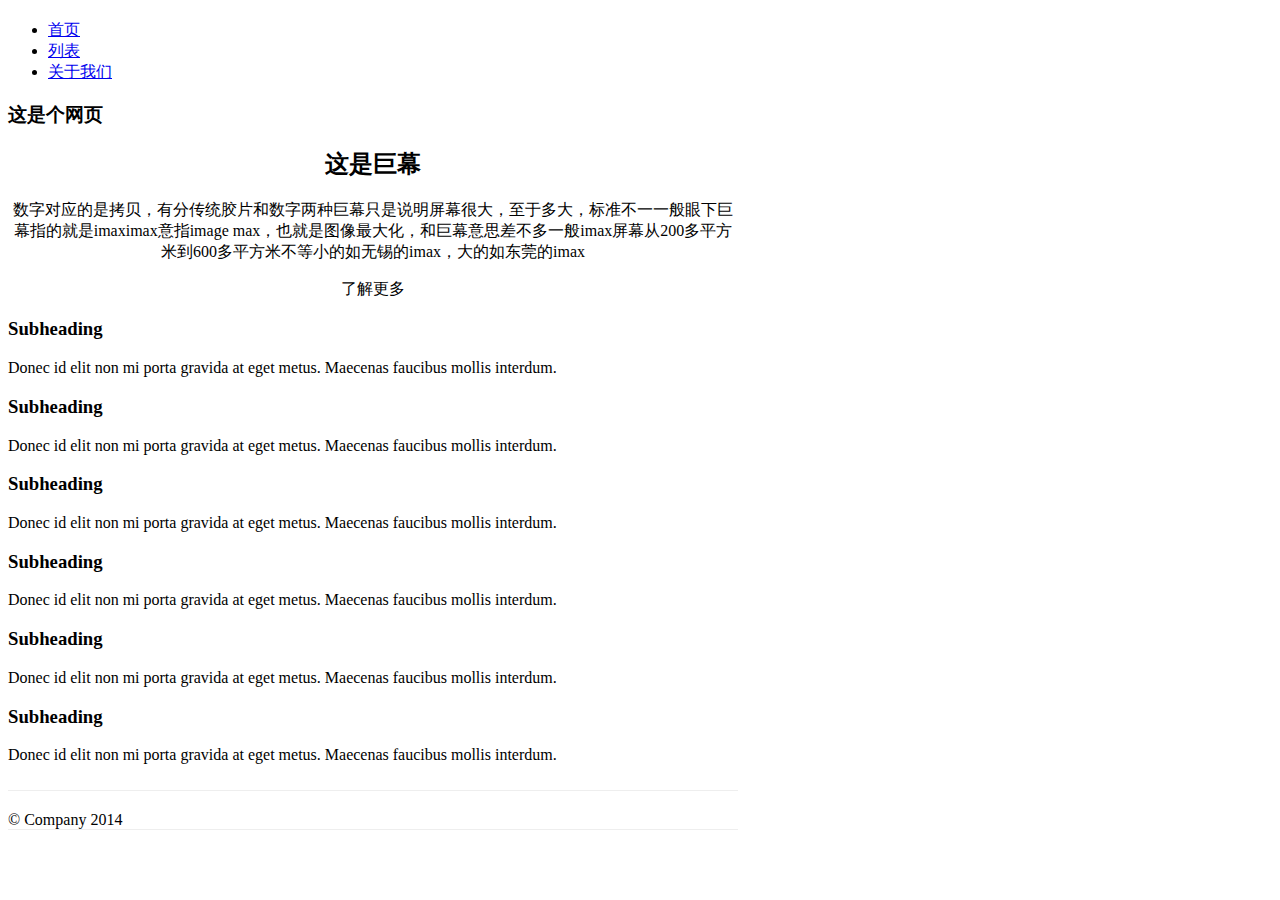
==== index.html @ f5159e56 "Merge pull request #6 from chengyuan9826/master" ====
<!DOCTYPE html>
<html lang="en">
<head>
    <meta charset="utf-8">
    <meta http-equiv="X-UA-Compatible" content="IE=edge">

    <link href="css/bootstap.css" rel="stylesheet">
    <title>项目</title>

    <style>
        .container {
            max-width: 730px;
        }

        .m-hd {
            margin-top: 20px;
            border-bottom: 1px solid #EEE;
        }

        .m-mn {
            margin-top: 20px;
        }

        .m-mn .jumbotron h2 {
            text-align: center;
        }

        .m-mn .jumbotron p {
            text-align: center;
        }

        .m-bt {
            border-bottom: 1px solid #EEE;
            padding-bottom: 10px;
        }

        .m-ft {
            margin-top: 20px;
        }
        .m-mn .jumbotron .btn-lg {
        }
    </style>
</head>
<body>
<div class="container">
    <div class="m-hd">
        <div class="row">

            <ul class="nav nav-pills pull-right">
                <li class="active"><a href="#">首页</a></li>
                <li><a href="#">列表</a></li>
                <li><a href="#">关于我们</a></li>
            </ul>
            <h3 class="navbar-text">这是个网页</h3>
        </div>
        <div class="m-mn">
            <div class="jumbotron">
                <h2>这是巨幕</h2>

                <p>数字对应的是拷贝，有分传统胶片和数字两种巨幕只是说明屏幕很大，至于多大，标准不一一般眼下巨幕指的就是imaximax意指image
                    max，也就是图像最大化，和巨幕意思差不多一般imax屏幕从200多平方米到600多平方米不等小的如无锡的imax，大的如东莞的imax</p>

                <p><a class="btn btn-primary btn-lg" role="button">了解更多</a></p>
            </div>
        </div>
        <div class="m-bt">
            <div class="row">
                <div class="col-md-6">
                    <h3>Subheading</h3>

                    <p>Donec id elit non mi porta gravida at eget metus. Maecenas faucibus mollis interdum.</p>
                </div>
                <div class="col-md-6">
                    <h3>Subheading</h3>

                    <p>Donec id elit non mi porta gravida at eget metus. Maecenas faucibus mollis interdum.</p>
                </div>

                <div class="col-md-6">
                    <h3>Subheading</h3>

                    <p>Donec id elit non mi porta gravida at eget metus. Maecenas faucibus mollis interdum.</p>
                </div>
                <div class="col-md-6">
                    <h3>Subheading</h3>

                    <p>Donec id elit non mi porta gravida at eget metus. Maecenas faucibus mollis interdum.</p>
                </div>
                <div class="col-md-6">
                    <h3>Subheading</h3>

                    <p>Donec id elit non mi porta gravida at eget metus. Maecenas faucibus mollis interdum.</p>
                </div>
                <div class="col-md-6">
                    <h3>Subheading</h3>

                    <p>Donec id elit non mi porta gravida at eget metus. Maecenas faucibus mollis interdum.</p>
                </div>
            </div>
        </div>

        <div class="m-ft">
            © Company 2014
        </div>
    </div>
    <script src="js/bootstrap.js"></script>
    <script src="js/jquery.js"></script>
</body>
</html>
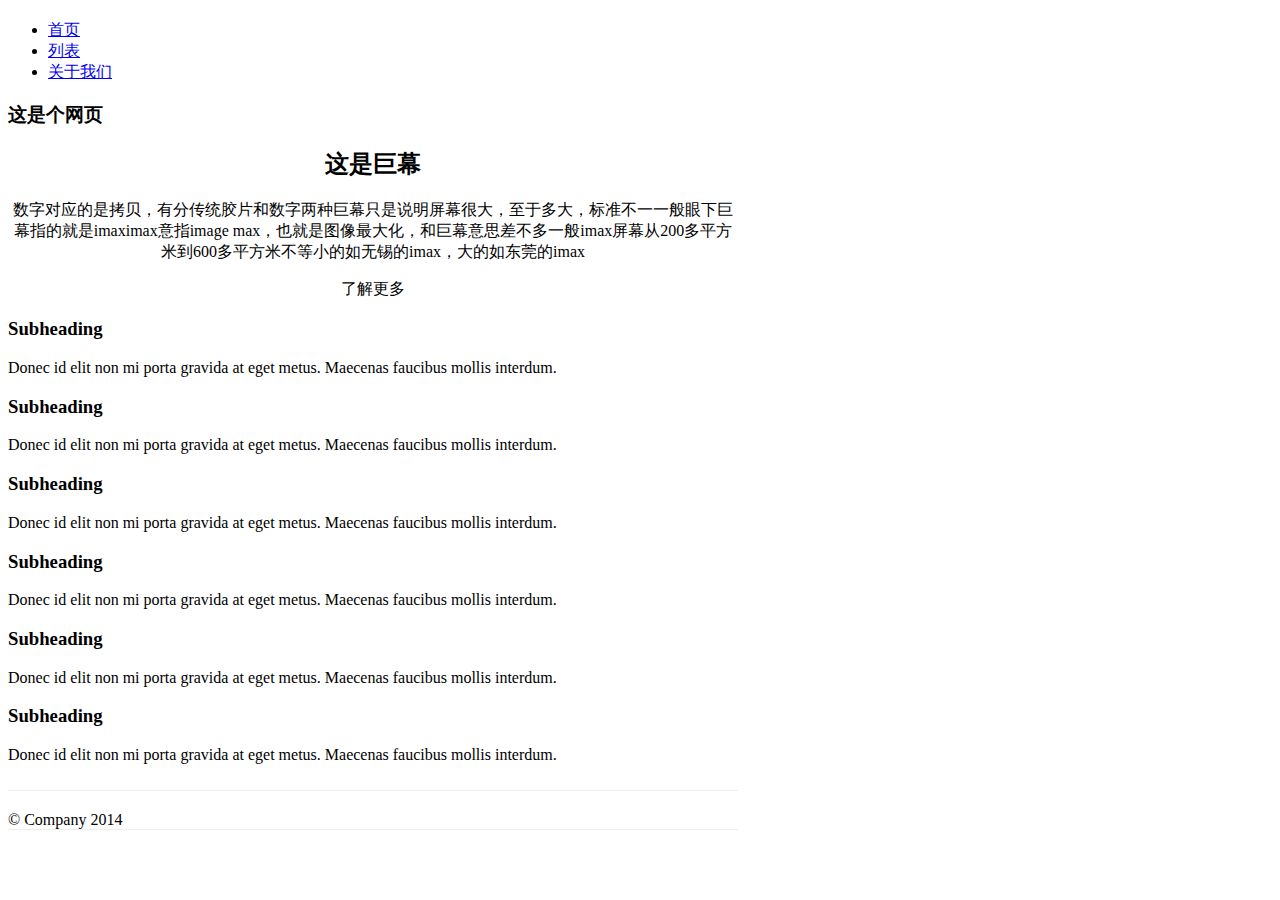
==== commit b915fec0: "Merge branch 'master' of https://github.com/strivek/training" ====
--- a/index.html
+++ b/index.html
@@ -17,9 +17,7 @@
             border-bottom: 1px solid #EEE;
         }
 
-        .m-mn {
-            margin-top: 20px;
-        }
+       
 
         .m-mn .jumbotron h2 {
             text-align: center;
